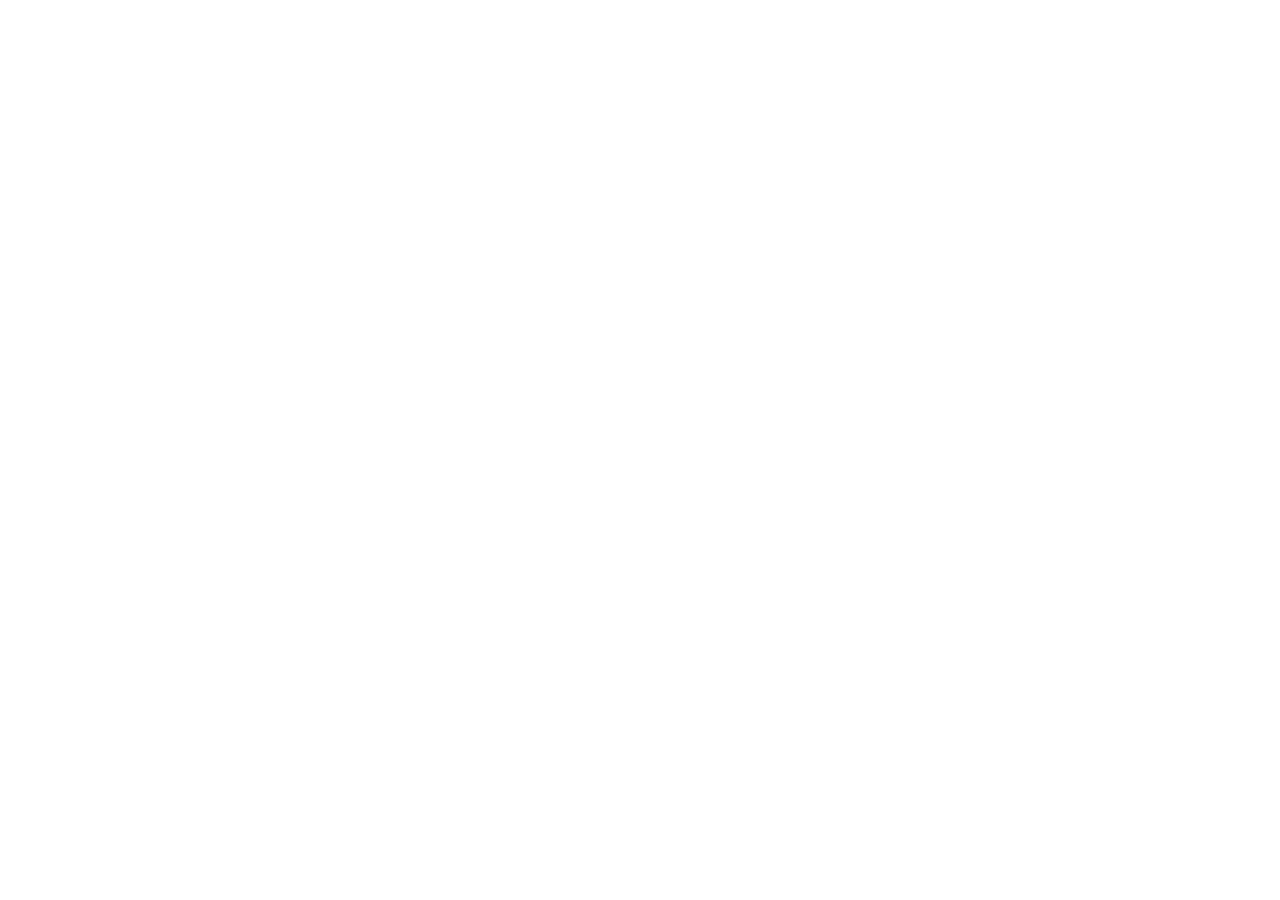
==== index.html @ 950f53ae "renamed html" ====
<!DOCTYPE html>
<html lang="en">

<head>
    <meta charset="UTF-8">
    <meta name="viewport" content="width=device-width, initial-scale=1.0">
    <meta http-equiv="X-UA-Compatible" content="ie=edge">
    <title>Dinosaur Mania</title>

    <!-- Bootstrap  -->
    <link rel="stylesheet" href="https://stackpath.bootstrapcdn.com/bootstrap/4.3.1/css/bootstrap.min.css"
        integrity="sha384-ggOyR0iXCbMQv3Xipma34MD+dH/1fQ784/j6cY/iJTQUOhcWr7x9JvoRxT2MZw1T" crossorigin="anonymous">
    <!-- Style  -->
    <link rel="stylesheet" type="text/css" href="./css/style.css">


</head>

<body>

    <script src="https://code.jquery.com/jquery-3.3.1.slim.min.js"
        integrity="sha384-q8i/X+965DzO0rT7abK41JStQIAqVgRVzpbzo5smXKp4YfRvH+8abtTE1Pi6jizo"
        crossorigin="anonymous"></script>
    <script src="https://cdnjs.cloudflare.com/ajax/libs/popper.js/1.14.7/umd/popper.min.js"
        integrity="sha384-UO2eT0CpHqdSJQ6hJty5KVphtPhzWj9WO1clHTMGa3JDZwrnQq4sF86dIHNDz0W1"
        crossorigin="anonymous"></script>
    <script src="https://stackpath.bootstrapcdn.com/bootstrap/4.3.1/js/bootstrap.min.js"
        integrity="sha384-JjSmVgyd0p3pXB1rRibZUAYoIIy6OrQ6VrjIEaFf/nJGzIxFDsf4x0xIM+B07jRM"
        crossorigin="anonymous"></script>
    <script src="./javascript/javascript.js"></script>

</body>

</html>
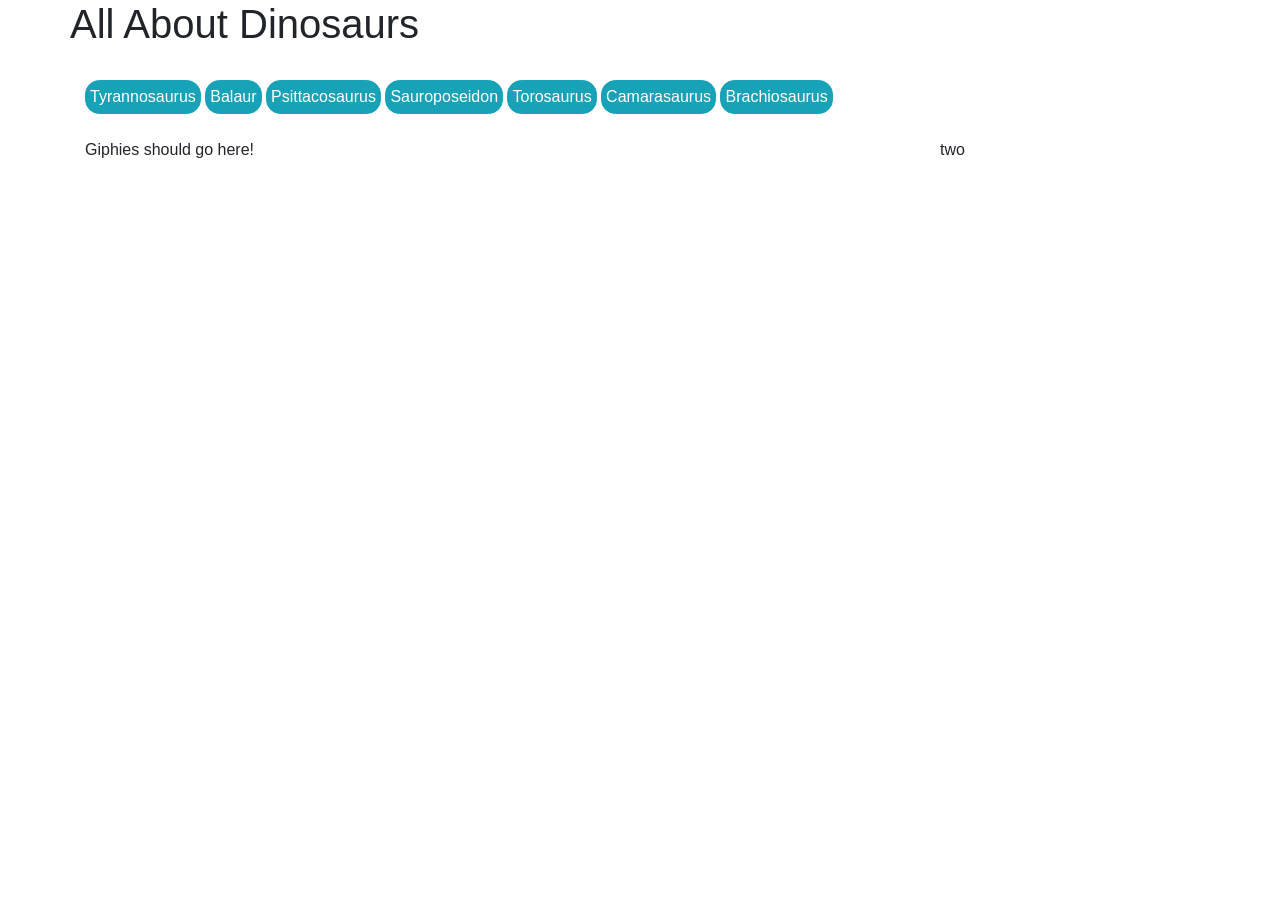
==== commit fa9c96ee: "buttons created dynamically from array, ajax works, populates gif box" ====
--- a/index.html
+++ b/index.html
@@ -17,10 +17,42 @@
 </head>
 
 <body>
+    <div class="container">
 
-    <script src="https://code.jquery.com/jquery-3.3.1.slim.min.js"
-        integrity="sha384-q8i/X+965DzO0rT7abK41JStQIAqVgRVzpbzo5smXKp4YfRvH+8abtTE1Pi6jizo"
-        crossorigin="anonymous"></script>
+        <!-- Row one Title -->
+        <div class="row">
+            <h1>All About Dinosaurs
+            </h1>
+        </div>
+
+        <!-- Row 2 buttons appear here  -->
+        <div id="button-box">
+            <br>
+        </div>
+
+        <!-- Row 3, Giphies appear here, want 3 rows with 3 in each row-->
+        <div class="row">
+
+            <!-- Gifs appear here  -->
+            <div id="gif-box" class="col-8">
+                <br>
+                Giphies should go here!
+            </div>
+
+            <!-- Spacer div -->
+            <div class="col-1">
+            </div>
+
+            <!-- Add buttons here  -->
+            <div class="col">
+                <br>
+                two
+            </div>
+        </div>
+    </div>
+    <!-- End row 2  -->
+
+    <script src="https://cdnjs.cloudflare.com/ajax/libs/jquery/3.2.1/jquery.min.js"></script>
     <script src="https://cdnjs.cloudflare.com/ajax/libs/popper.js/1.14.7/umd/popper.min.js"
         integrity="sha384-UO2eT0CpHqdSJQ6hJty5KVphtPhzWj9WO1clHTMGa3JDZwrnQq4sF86dIHNDz0W1"
         crossorigin="anonymous"></script>
--- a/css/style.css
+++ b/css/style.css
@@ -0,0 +1,4 @@
+.btn {
+    padding: 4px;
+    border-radius: .9rem;
+}
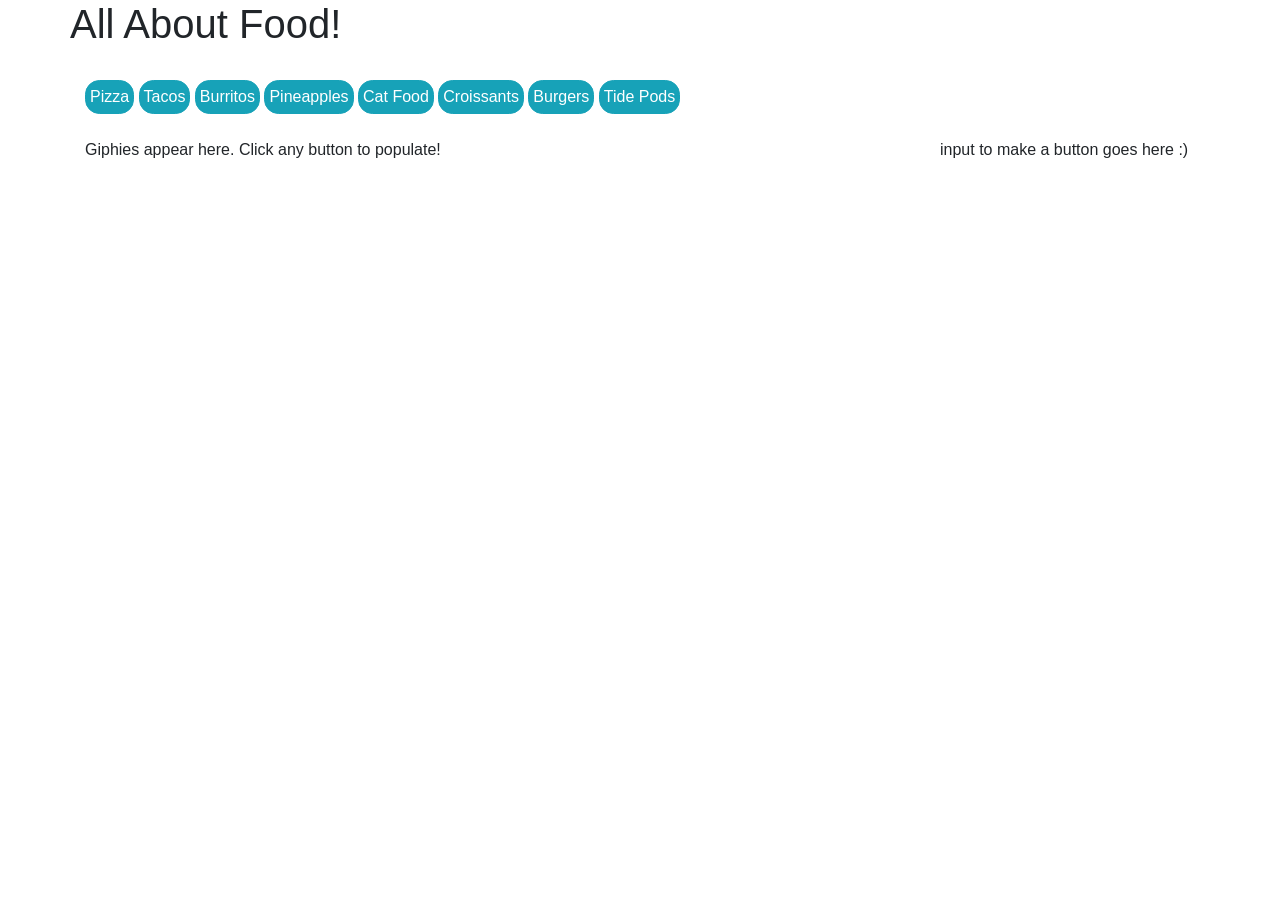
==== commit b71d96fc: "changed game to foods, added code to empty gifbox when a button is clicked" ====
--- a/index.html
+++ b/index.html
@@ -5,7 +5,7 @@
     <meta charset="UTF-8">
     <meta name="viewport" content="width=device-width, initial-scale=1.0">
     <meta http-equiv="X-UA-Compatible" content="ie=edge">
-    <title>Dinosaur Mania</title>
+    <title>Foodie Mania</title>
 
     <!-- Bootstrap  -->
     <link rel="stylesheet" href="https://stackpath.bootstrapcdn.com/bootstrap/4.3.1/css/bootstrap.min.css"
@@ -21,7 +21,7 @@
 
         <!-- Row one Title -->
         <div class="row">
-            <h1>All About Dinosaurs
+            <h1>All About Food!
             </h1>
         </div>
 
@@ -36,7 +36,7 @@
             <!-- Gifs appear here  -->
             <div id="gif-box" class="col-8">
                 <br>
-                Giphies should go here!
+                Giphies appear here. Click any button to populate!
             </div>
 
             <!-- Spacer div -->
@@ -46,7 +46,7 @@
             <!-- Add buttons here  -->
             <div class="col">
                 <br>
-                two
+                input to make a button goes here :)
             </div>
         </div>
     </div>
--- a/css/style.css
+++ b/css/style.css
@@ -1,4 +1,12 @@
 .btn {
     padding: 4px;
     border-radius: .9rem;
+}
+
+.individual-gif-container {
+    margin: 16px;
+}
+
+p {
+    margin-top: 16px;
 }
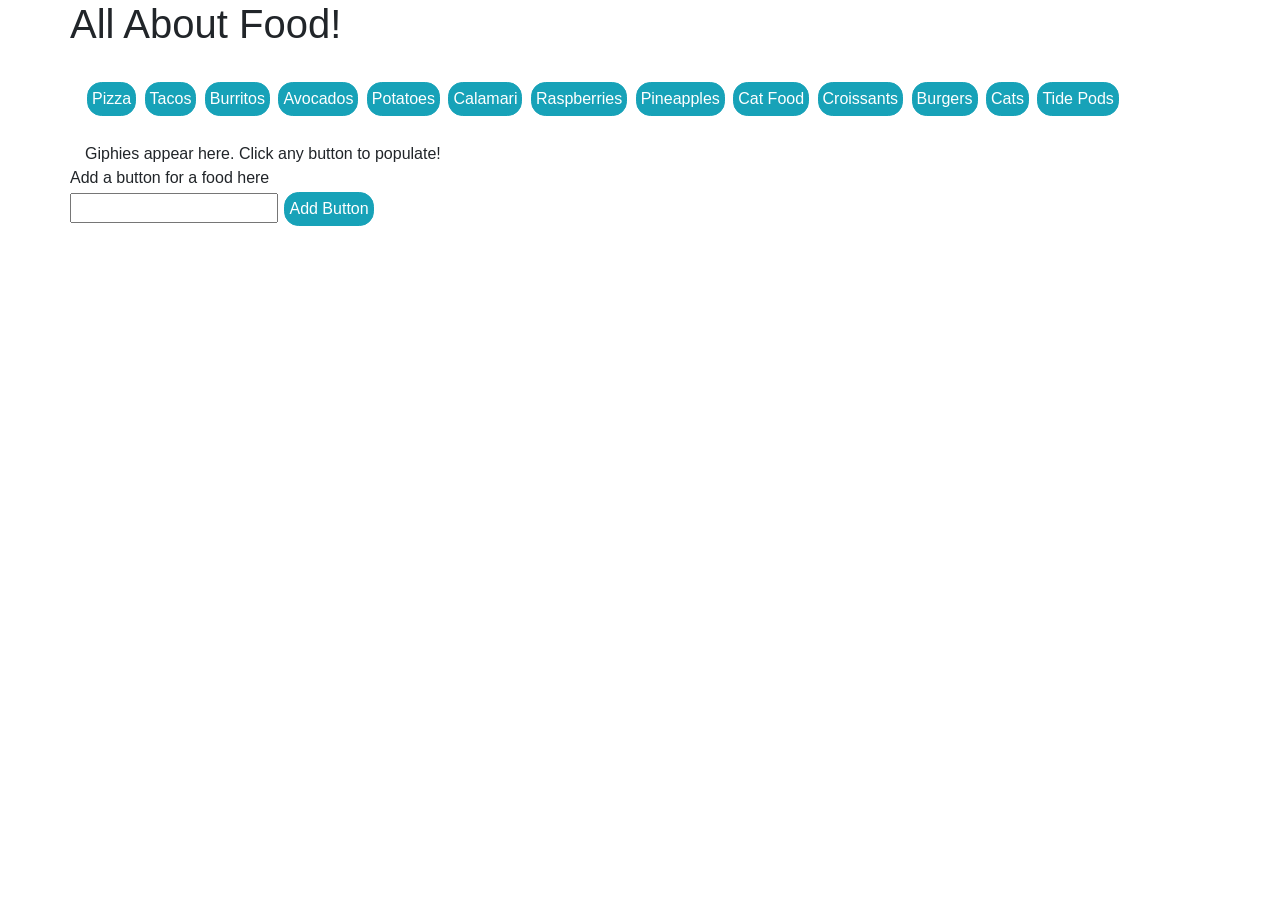
==== commit 0f10678c: "Adding new buttons to the button box works!" ====
--- a/index.html
+++ b/index.html
@@ -44,9 +44,17 @@
             </div>
 
             <!-- Add buttons here  -->
-            <div class="col">
+            <!-- <div class="col">
                 <br>
                 input to make a button goes here :)
+            </div> -->
+            <div class="col-xs-3">
+                <form>
+                    Add a button for a food here
+                    <br>
+                    <input type="text" name="new food" id="foodhere">
+                    <input type="submit" value="Add Button" class="btn btn-info" id="submit">
+                </form>
             </div>
         </div>
     </div>
--- a/css/style.css
+++ b/css/style.css
@@ -1,10 +1,12 @@
 .btn {
     padding: 4px;
     border-radius: .9rem;
+    margin: 2px;
 }
 
 .individual-gif-container {
-    margin: 16px;
+    float: left;
+    margin: 2px;
 }
 
 p {
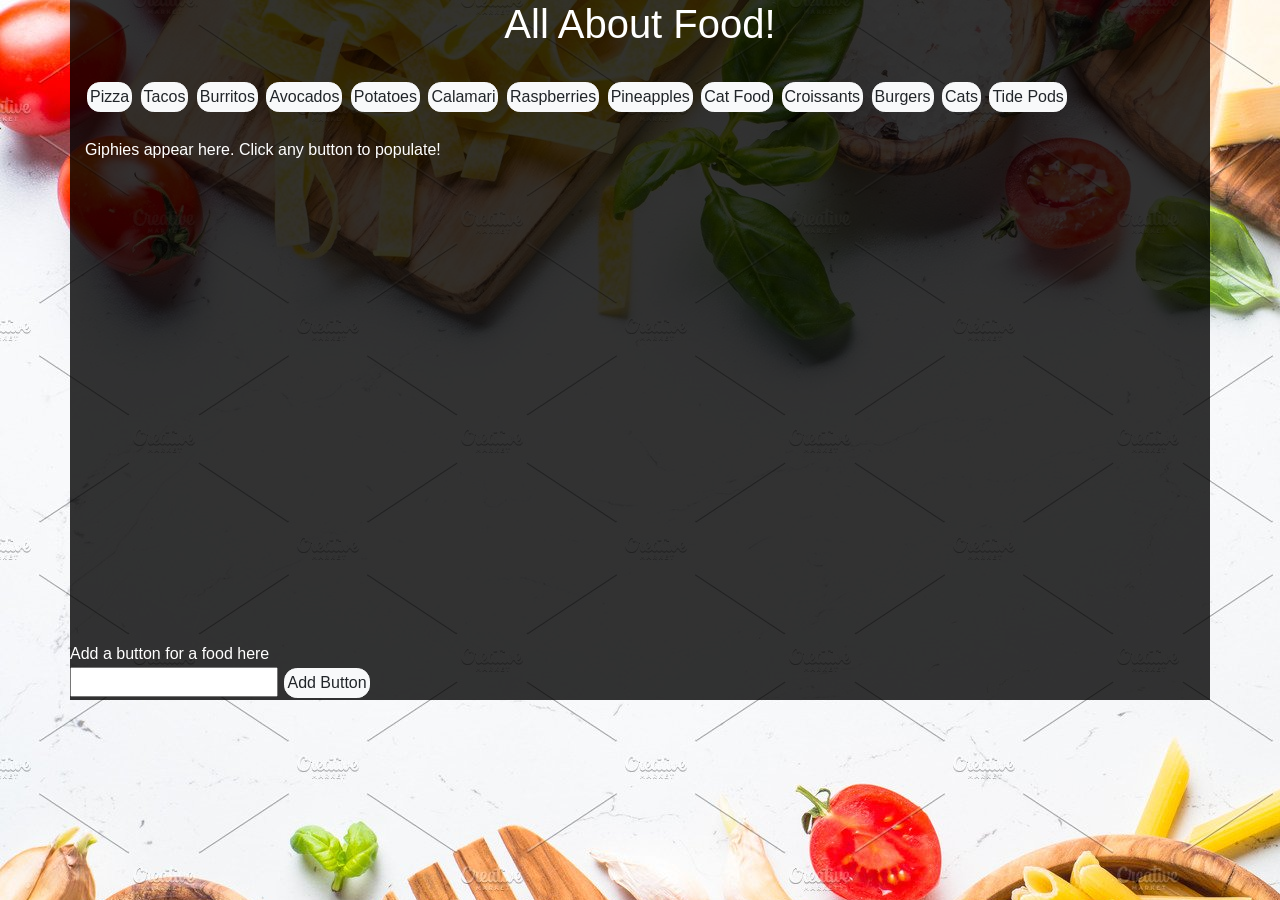
==== commit efe12922: "removed unnecessary pseudocode and console logs,  added background, added styling" ====
--- a/index.html
+++ b/index.html
@@ -31,12 +31,14 @@
         </div>
 
         <!-- Row 3, Giphies appear here, want 3 rows with 3 in each row-->
-        <div class="row">
+        <div class="row" id="row2">
+            <br>
 
             <!-- Gifs appear here  -->
             <div id="gif-box" class="col-8">
                 <br>
                 Giphies appear here. Click any button to populate!
+                <br><br><br><br><br><br><br><br><br><br><br><br><br><br><br><br><br><br><br><br><br>
             </div>
 
             <!-- Spacer div -->
@@ -44,16 +46,13 @@
             </div>
 
             <!-- Add buttons here  -->
-            <!-- <div class="col">
-                <br>
-                input to make a button goes here :)
-            </div> -->
+
             <div class="col-xs-3">
                 <form>
                     Add a button for a food here
                     <br>
                     <input type="text" name="new food" id="foodhere">
-                    <input type="submit" value="Add Button" class="btn btn-info" id="submit">
+                    <input type="submit" value="Add Button" class="btn btn-light" id="submit">
                 </form>
             </div>
         </div>
--- a/css/style.css
+++ b/css/style.css
@@ -1,6 +1,19 @@
+body {
+    background-color: black;
+    color: white;
+    background-image: url(../images/bg.jpg);
+    display: flex;
+    height: auto;
+}
+
+.container {
+    background-color: rgba(0, 0, 0, 0.8);
+    height: auto;
+}
+
 .btn {
-    padding: 4px;
-    border-radius: .9rem;
+    padding: 2px;
+    border-radius: .8rem;
     margin: 2px;
 }
 
@@ -11,4 +24,18 @@
 
 p {
     margin-top: 16px;
-}+}
+
+h1 {
+    text-align: center;
+    color: white;
+    width: 100%;
+}
+
+#gif-box {
+    height: auto;
+}
+
+/* .row {
+    height: 100%;
+} */
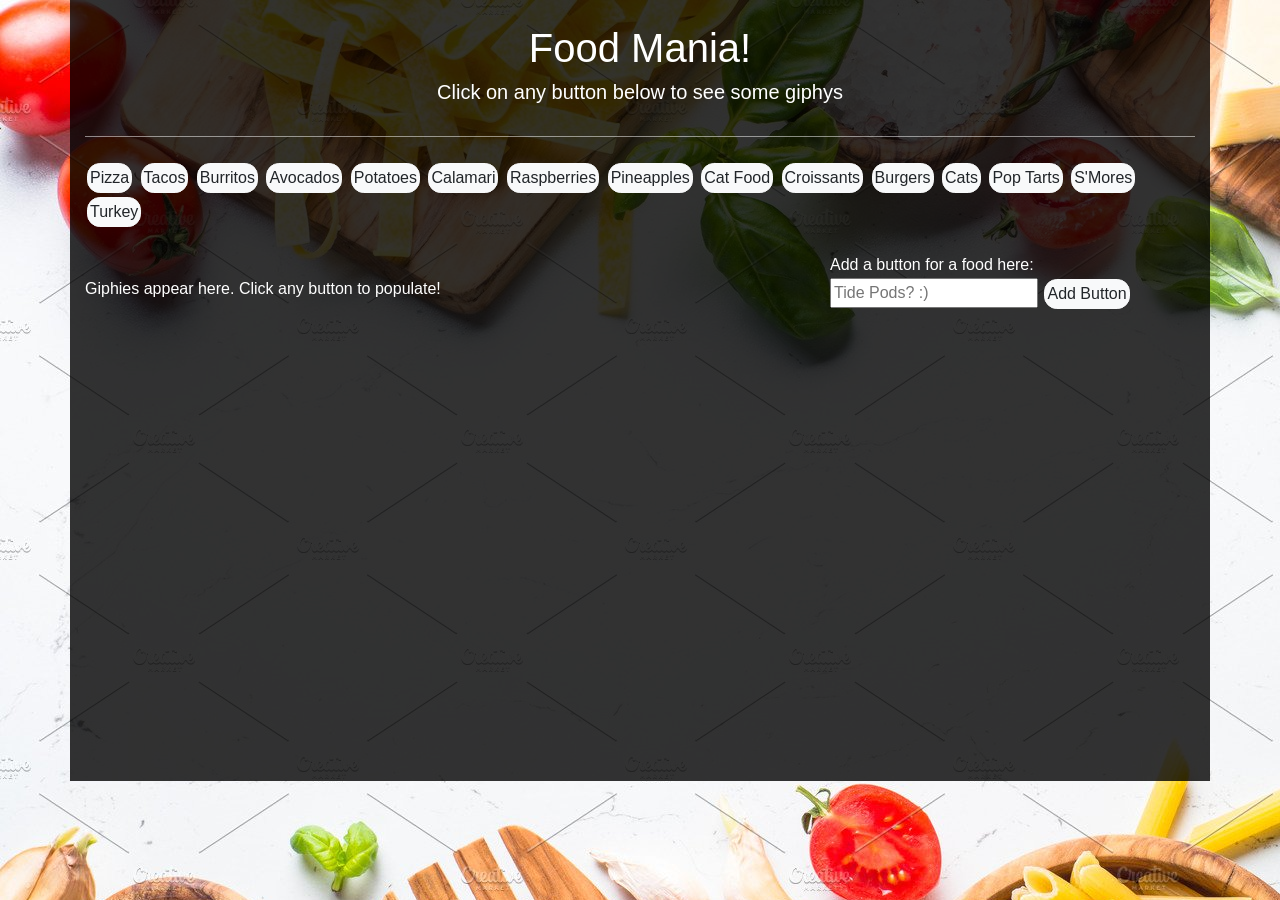
==== commit 6a69c383: "added spacers in html for styling" ====
--- a/index.html
+++ b/index.html
@@ -19,10 +19,23 @@
 <body>
     <div class="container">
 
-        <!-- Row one Title -->
+        <!-- Spacer -->
         <div class="row">
-            <h1>All About Food!
+            <br>
+        </div>
+
+        <!--Title Row -->
+        <div class="row">
+            <h1>Food Mania!
             </h1>
+            <h5>
+                Click on any button below to see some giphys
+            </h5>
+        </div>
+
+        <!-- Spacer  -->
+        <div class="row">
+            <br>
         </div>
 
         <!-- Row 2 buttons appear here  -->
@@ -30,9 +43,13 @@
             <br>
         </div>
 
+        <!-- Spacer  -->
+        <div class="row">
+            <br>
+        </div>
+
         <!-- Row 3, Giphies appear here, want 3 rows with 3 in each row-->
         <div class="row" id="row2">
-            <br>
 
             <!-- Gifs appear here  -->
             <div id="gif-box" class="col-8">
@@ -41,23 +58,22 @@
                 <br><br><br><br><br><br><br><br><br><br><br><br><br><br><br><br><br><br><br><br><br>
             </div>
 
-            <!-- Spacer div -->
-            <div class="col-1">
-            </div>
+            <!-- Spacer -->
+            <!-- <div class="col-1">
+            </div> -->
 
             <!-- Add buttons here  -->
 
             <div class="col-xs-3">
                 <form>
-                    Add a button for a food here
+                    Add a button for a food here:
                     <br>
-                    <input type="text" name="new food" id="foodhere">
+                    <input type="text" name="new food" placeholder="Tide Pods? :)" id="foodhere">
                     <input type="submit" value="Add Button" class="btn btn-light" id="submit">
                 </form>
             </div>
         </div>
     </div>
-    <!-- End row 2  -->
 
     <script src="https://cdnjs.cloudflare.com/ajax/libs/jquery/3.2.1/jquery.min.js"></script>
     <script src="https://cdnjs.cloudflare.com/ajax/libs/popper.js/1.14.7/umd/popper.min.js"
--- a/css/style.css
+++ b/css/style.css
@@ -26,10 +26,14 @@
     margin-top: 16px;
 }
 
-h1 {
+h1, h5 {
     text-align: center;
     color: white;
     width: 100%;
+}
+
+#button-box {
+    border-top: 1px solid rgba(255, 255, 255, .5);
 }
 
 #gif-box {
